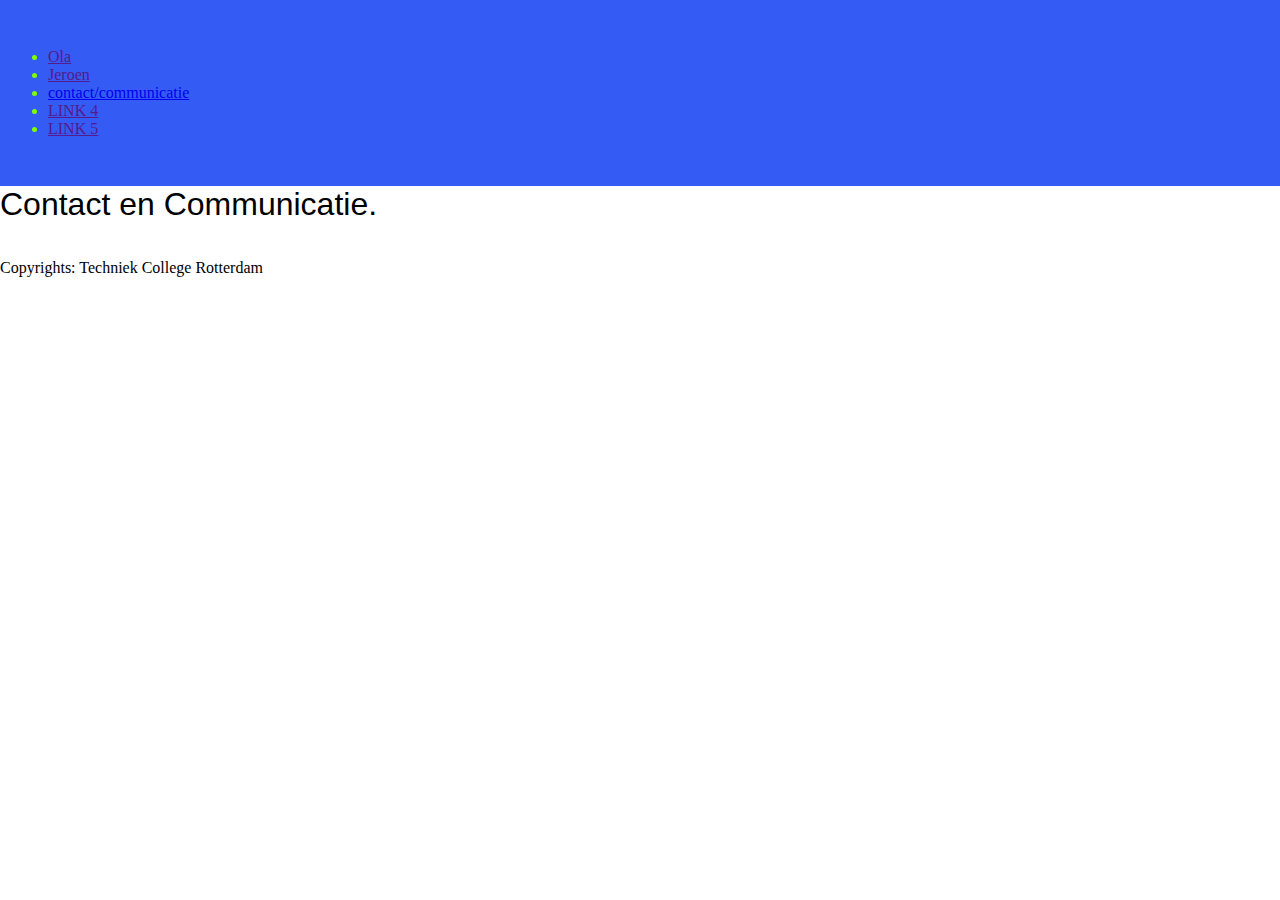
==== contact.html @ ea28b164 "send files" ====
<!DOCTYPE html>
<html lang="en">

<head>
  <meta charset="UTF-8">
  <meta name="viewport" content="width=device-width, initial-scale=1.0">
  <title>Document</title>
  <link rel="stylesheet" href="style.css">
</head>

<body>
  <main>
    <nav>
      <img src="" id="" />
      <ul>
        <li><a href="">Ola</a></li>
        <li><a href="">Jeroen</a></li>
        <li><a href="./contact.html">contact/communicatie</a></li>
        <li><a href="">LINK 4</a></li>
        <li><a href="">LINK 5</a></li>
      </ul>
    </nav>
  </main>
  <header>
    <h1>Contact en Communicatie.</h1>
  </header>
  <section>
    <img src="" alt="">
  </section>
  <section>
    <h2></h2>
    <br>
    <p class="p1"></p>
    <h2></h2>
    <p class="p2"></p>
    <h2></h2>
    <p class="p3"></p>
  </section>

  <footer>Copyrights: Techniek College Rotterdam</footer>

</body>

</html>
---- style.css ----
* {
    margin: 0;
    padding: 0;
    box-sizing: border-box;
}

nav {
    display: flex;
    max-width: auto;
    padding: 3rem;
    min-height: auto;
    align-items: start;
    flex-wrap: auto;
    margin: auto;
    background: rgb(52, 91, 243);
    color: chartreuse;
    justify-content: baseline;
    font-stretch: expanded;

}

h1 {
    font-family: Impact, Haettenschweiler, 'Arial Narrow Bold', sans-serif;
    font-weight: lighter;

}

h2 {
    font-family: Impact, Haettenschweiler, 'Arial Narrow Bold', sans-serif;
    font-weight: lighter;

}

p {
    font-family: system-ui, -apple-system, BlinkMacSystemFont, 'Segoe UI', Roboto, Oxygen, Ubuntu, Cantarell, 'Open Sans', 'Helvetica Neue', sans-serif;
    font-weight: initial;
}
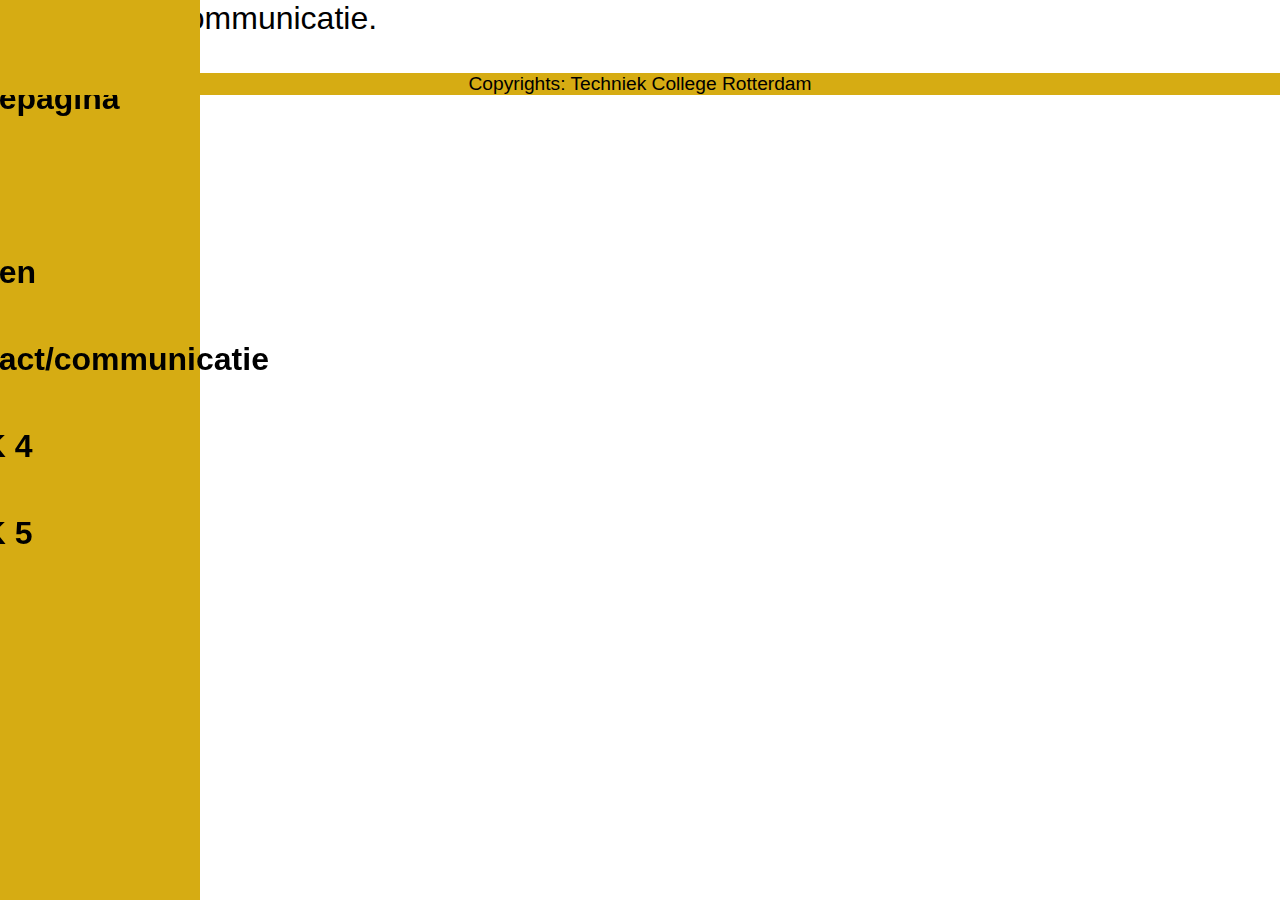
==== commit 8672f3e1: "project deel idk" ====
--- a/contact.html
+++ b/contact.html
@@ -13,6 +13,7 @@
     <nav>
       <img src="" id="" />
       <ul>
+        <li><a href="./index.html">homepagina</a></li>
         <li><a href="">Ola</a></li>
         <li><a href="">Jeroen</a></li>
         <li><a href="./contact.html">contact/communicatie</a></li>
--- a/style.css
+++ b/style.css
@@ -5,18 +5,53 @@
 }
 
 nav {
-    display: flex;
+    /* display: flex;
     max-width: auto;
     padding: 3rem;
     min-height: auto;
-    align-items: start;
+    align-items: center;
     flex-wrap: auto;
     margin: auto;
-    background: rgb(52, 91, 243);
-    color: chartreuse;
+    background: #d6ac13;
+    color: #264309;
     justify-content: baseline;
-    font-stretch: expanded;
+    font-stretch: expanded; */
+    background: #d6ac13;
+    height: 100vh;
+    width: 200px;
+    position: fixed;
+    color: white;
+    display: flex;
+    justify-content: center;
 
+}
+
+img{
+    height: auto;
+    width: 28px;
+}
+
+
+
+
+li {
+    list-style-type: none;
+}
+
+nav a {
+    color: rgb(0, 0, 0);
+    text-decoration: none;
+    font-family: sans-serif;
+    font-weight: bolder;
+    font-size: xx-large;
+}
+
+nav ul {
+    padding-top: 30px;
+}
+
+nav li {
+    padding-top: 50px;
 }
 
 h1 {
@@ -34,4 +69,15 @@
 p {
     font-family: system-ui, -apple-system, BlinkMacSystemFont, 'Segoe UI', Roboto, Oxygen, Ubuntu, Cantarell, 'Open Sans', 'Helvetica Neue', sans-serif;
     font-weight: initial;
+}
+
+footer {
+    position: fixed;
+    bottom: 0px;
+    background-color: #d6ac13;
+    width: 100%;
+    position: sticky;
+    font-size: larger;
+    text-align: center;
+    font-family: Impact, Haettenschweiler, 'Arial Narrow Bold', sans-serif;
 }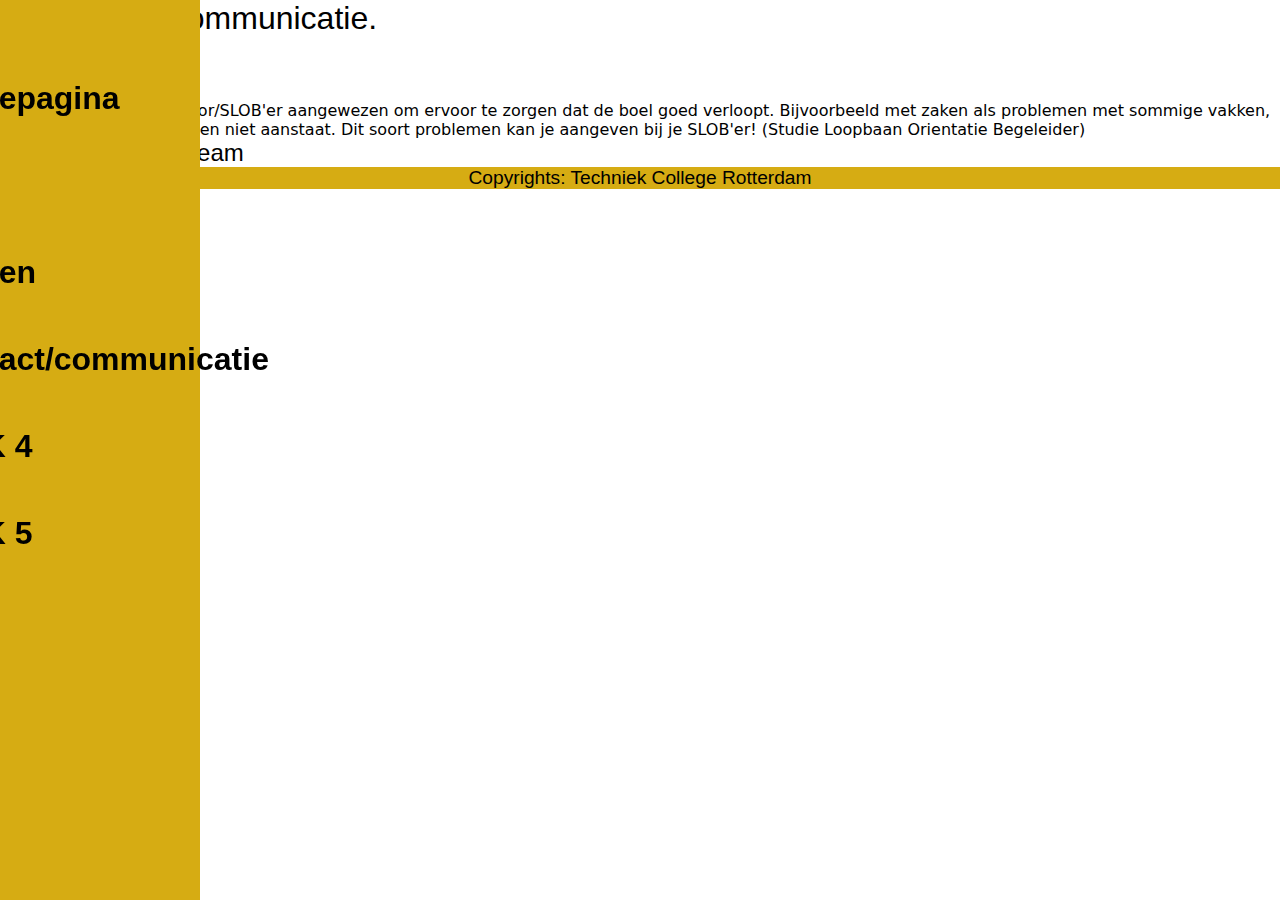
==== commit 236da326: "nog net geen midnight changes." ====
--- a/contact.html
+++ b/contact.html
@@ -14,7 +14,7 @@
       <img src="" id="" />
       <ul>
         <li><a href="./index.html">homepagina</a></li>
-        <li><a href="">Ola</a></li>
+        <li><a href="./ola.html">Ola</a></li>
         <li><a href="">Jeroen</a></li>
         <li><a href="./contact.html">contact/communicatie</a></li>
         <li><a href="">LINK 4</a></li>
@@ -29,10 +29,10 @@
     <img src="" alt="">
   </section>
   <section>
-    <h2></h2>
+    <h2>Mentor/SLOB'ers</h2>
     <br>
-    <p class="p1"></p>
-    <h2></h2>
+    <p class="p1">elke klas krijgt een mentor/SLOB'er aangewezen om ervoor te zorgen dat de boel goed verloopt. Bijvoorbeeld met zaken als problemen met sommige vakken, of een docent die diegenen niet aanstaat. Dit soort problemen kan je aangeven bij je SLOB'er! (Studie Loopbaan Orientatie Begeleider)</p>
+    <h2>Het begeleidings Team</h2>
     <p class="p2"></p>
     <h2></h2>
     <p class="p3"></p>
--- a/style.css
+++ b/style.css
@@ -28,7 +28,7 @@
 
 img{
     height: auto;
-    width: 28px;
+    width: 30px;
 }
 
 
